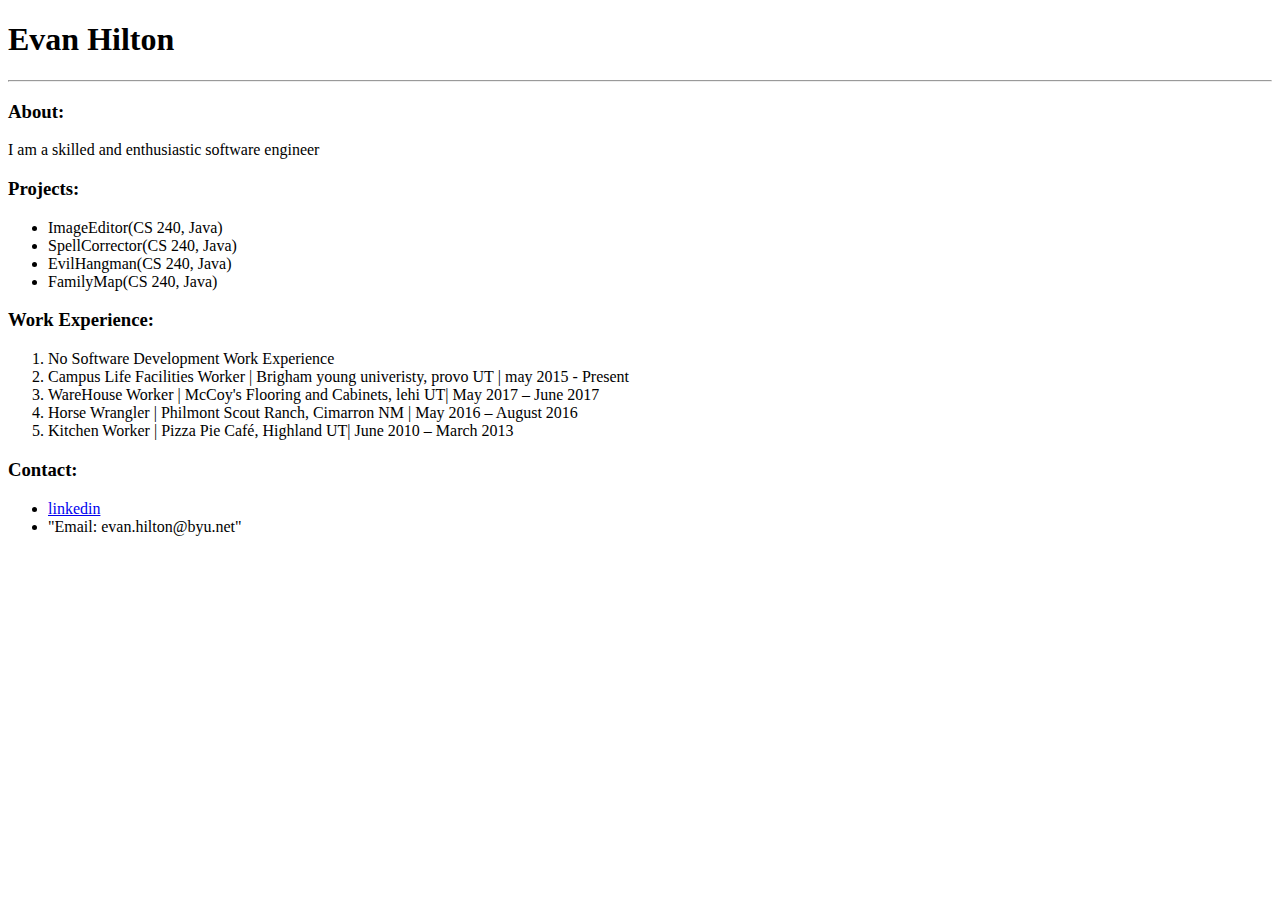
==== index.html @ b8f33876 "My portfolio" ====
<!DOCTYPE html>
<html>
<head>
<title>portfolio</title>
</head>
<body>
<h1>Evan Hilton</h1>
<hr>
<h3>About:</h3>
<p>I am a skilled and enthusiastic software engineer</p>
<h3>Projects:</h3>
<ul>
<li>ImageEditor(CS 240, Java)</li>
<li>SpellCorrector(CS 240, Java)</li>
<li>EvilHangman(CS 240, Java)</li>
<li>FamilyMap(CS 240, Java)</li>
</ul>
<h3>Work Experience:</h3>
<ol>
<li>No Software Development Work Experience</li>
<li>Campus Life Facilities Worker | Brigham young univeristy, provo UT | may 2015 - Present</li>
<li>WareHouse Worker | McCoy's Flooring and Cabinets, lehi UT| May 2017 – June 2017</li>
<li>Horse Wrangler | Philmont Scout Ranch, Cimarron NM | May 2016 – August 2016</li>
<li>Kitchen Worker | Pizza Pie Café, Highland UT| June 2010 – March 2013</li>
</ol>
<h3>Contact:</h3>
<ul>
<li><a href="https://www.linkedin.com/in/evan-hilton-197654148/">linkedin</a></li>
<li>"Email: evan.hilton@byu.net"</li>
</ul>
</body>
</html>
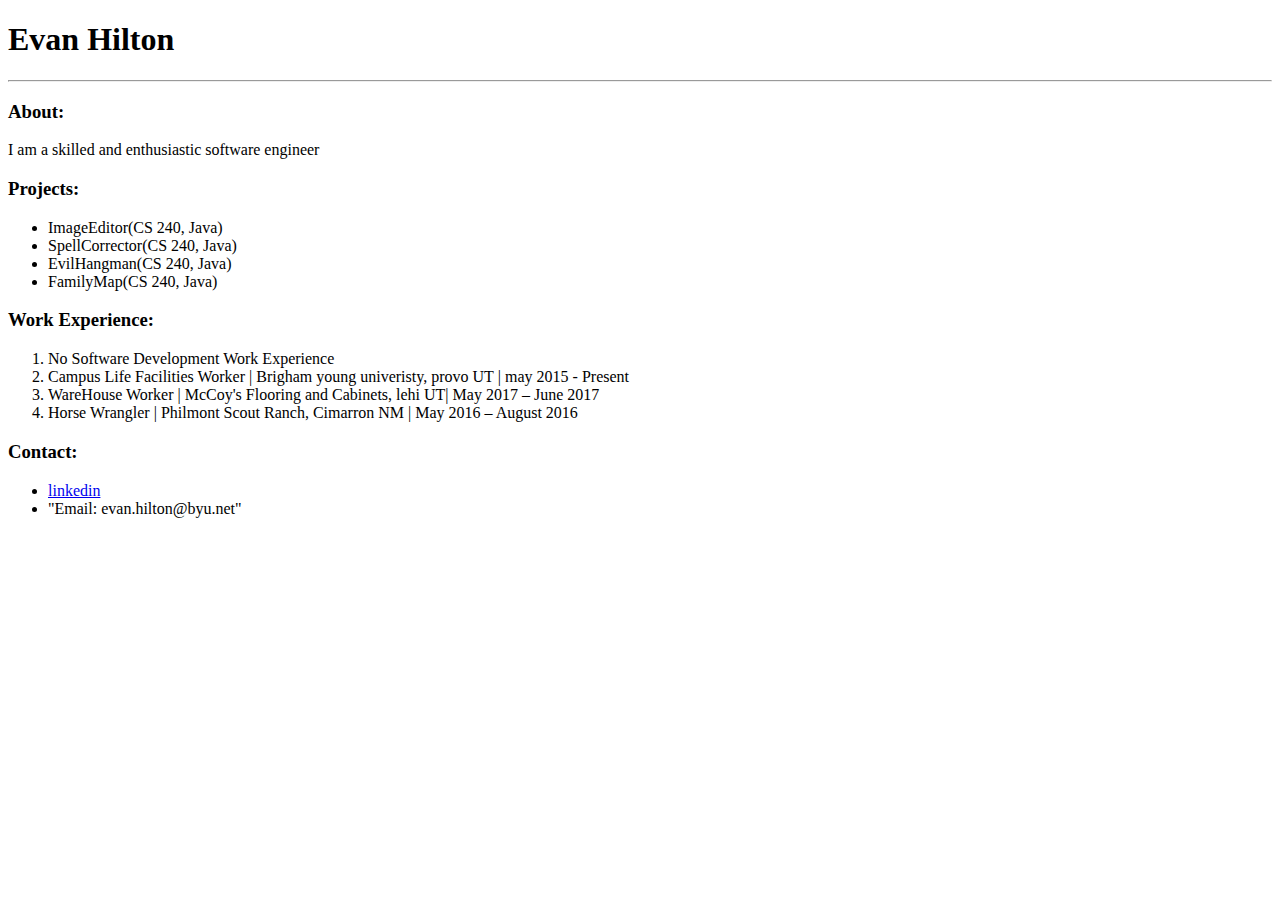
==== commit 34830ec5: "My portfolio" ====
--- a/index.html
+++ b/index.html
@@ -21,7 +21,6 @@
 <li>Campus Life Facilities Worker | Brigham young univeristy, provo UT | may 2015 - Present</li>
 <li>WareHouse Worker | McCoy's Flooring and Cabinets, lehi UT| May 2017 – June 2017</li>
 <li>Horse Wrangler | Philmont Scout Ranch, Cimarron NM | May 2016 – August 2016</li>
-<li>Kitchen Worker | Pizza Pie Café, Highland UT| June 2010 – March 2013</li>
 </ol>
 <h3>Contact:</h3>
 <ul>
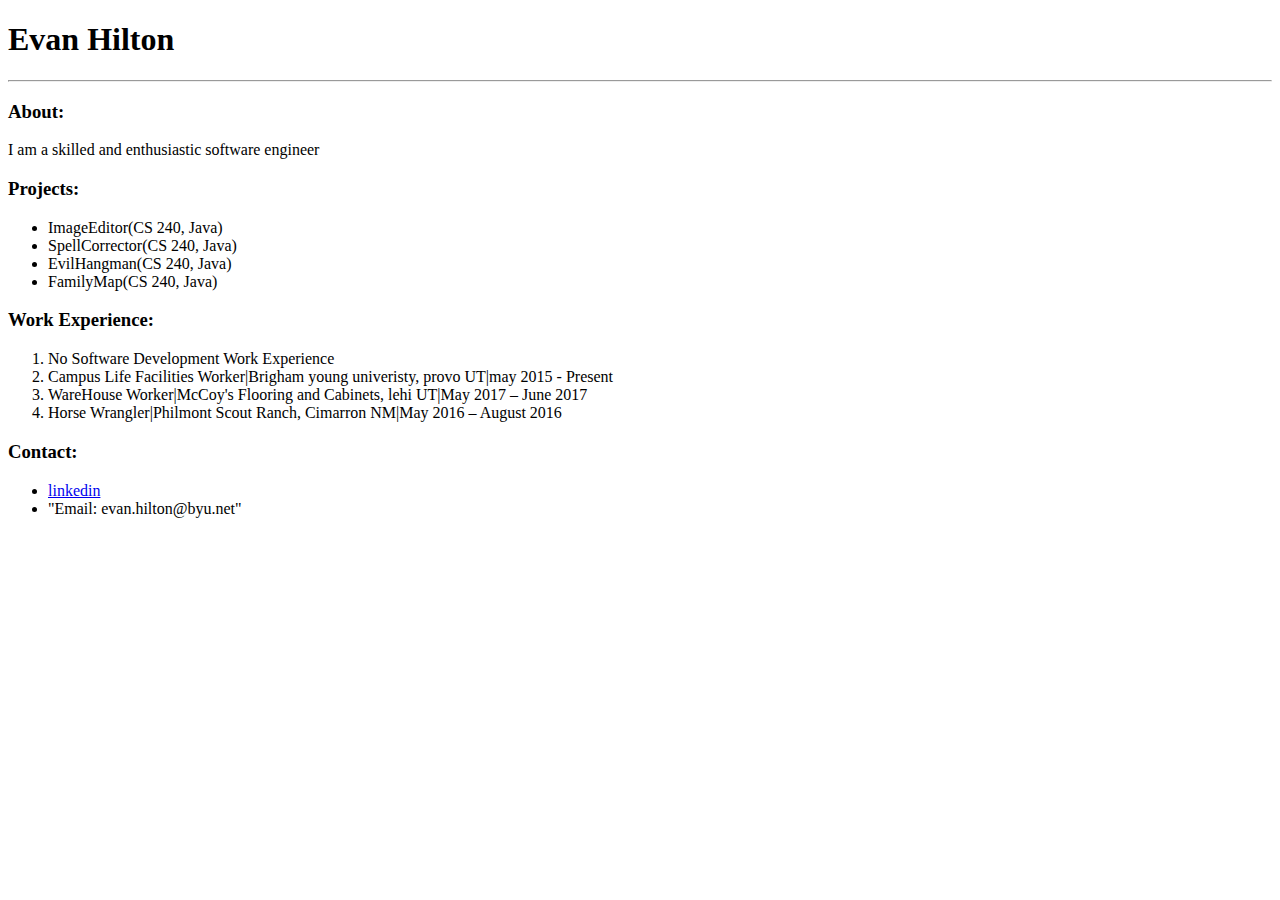
==== commit 0fcdfd2d: "Trying to get rid of those weird symbols" ====
--- a/index.html
+++ b/index.html
@@ -1,7 +1,8 @@
-<!DOCTYPE html>
+<!DOCTYPE html> 
 <html>
 <head>
 <title>portfolio</title>
+<meta charset="utf-8"> 
 </head>
 <body>
 <h1>Evan Hilton</h1>
@@ -18,9 +19,9 @@
 <h3>Work Experience:</h3>
 <ol>
 <li>No Software Development Work Experience</li>
-<li>Campus Life Facilities Worker | Brigham young univeristy, provo UT | may 2015 - Present</li>
-<li>WareHouse Worker | McCoy's Flooring and Cabinets, lehi UT| May 2017 – June 2017</li>
-<li>Horse Wrangler | Philmont Scout Ranch, Cimarron NM | May 2016 – August 2016</li>
+<li>Campus Life Facilities Worker|Brigham young univeristy, provo UT|may 2015 - Present</li>
+<li>WareHouse Worker|McCoy's Flooring and Cabinets, lehi UT|May 2017 – June 2017</li>
+<li>Horse Wrangler|Philmont Scout Ranch, Cimarron NM|May 2016 – August 2016</li>
 </ol>
 <h3>Contact:</h3>
 <ul>
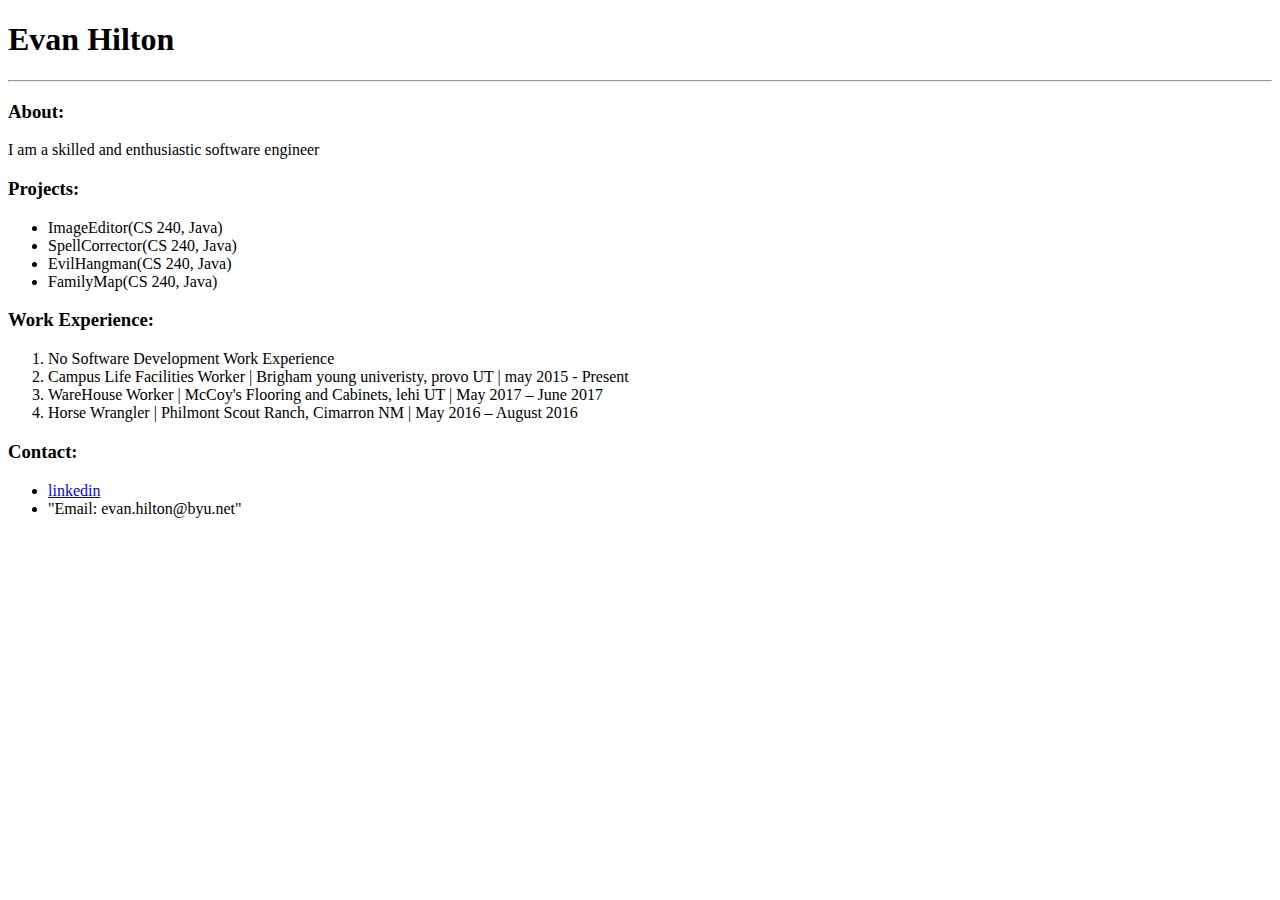
==== commit dbe1b2ec: "Perfect" ====
--- a/index.html
+++ b/index.html
@@ -2,7 +2,7 @@
 <html>
 <head>
 <title>portfolio</title>
-<meta charset="utf-8"> 
+<meta http-equiv='Content-Type' content='Type=text/html; charset=utf-8'> 
 </head>
 <body>
 <h1>Evan Hilton</h1>
@@ -19,9 +19,9 @@
 <h3>Work Experience:</h3>
 <ol>
 <li>No Software Development Work Experience</li>
-<li>Campus Life Facilities Worker|Brigham young univeristy, provo UT|may 2015 - Present</li>
-<li>WareHouse Worker|McCoy's Flooring and Cabinets, lehi UT|May 2017 – June 2017</li>
-<li>Horse Wrangler|Philmont Scout Ranch, Cimarron NM|May 2016 – August 2016</li>
+<li>Campus Life Facilities Worker | Brigham young univeristy, provo UT | may 2015 - Present</li>
+<li>WareHouse Worker | McCoy's Flooring and Cabinets, lehi UT | May 2017 – June 2017</li>
+<li>Horse Wrangler | Philmont Scout Ranch, Cimarron NM | May 2016 – August 2016</li>
 </ol>
 <h3>Contact:</h3>
 <ul>
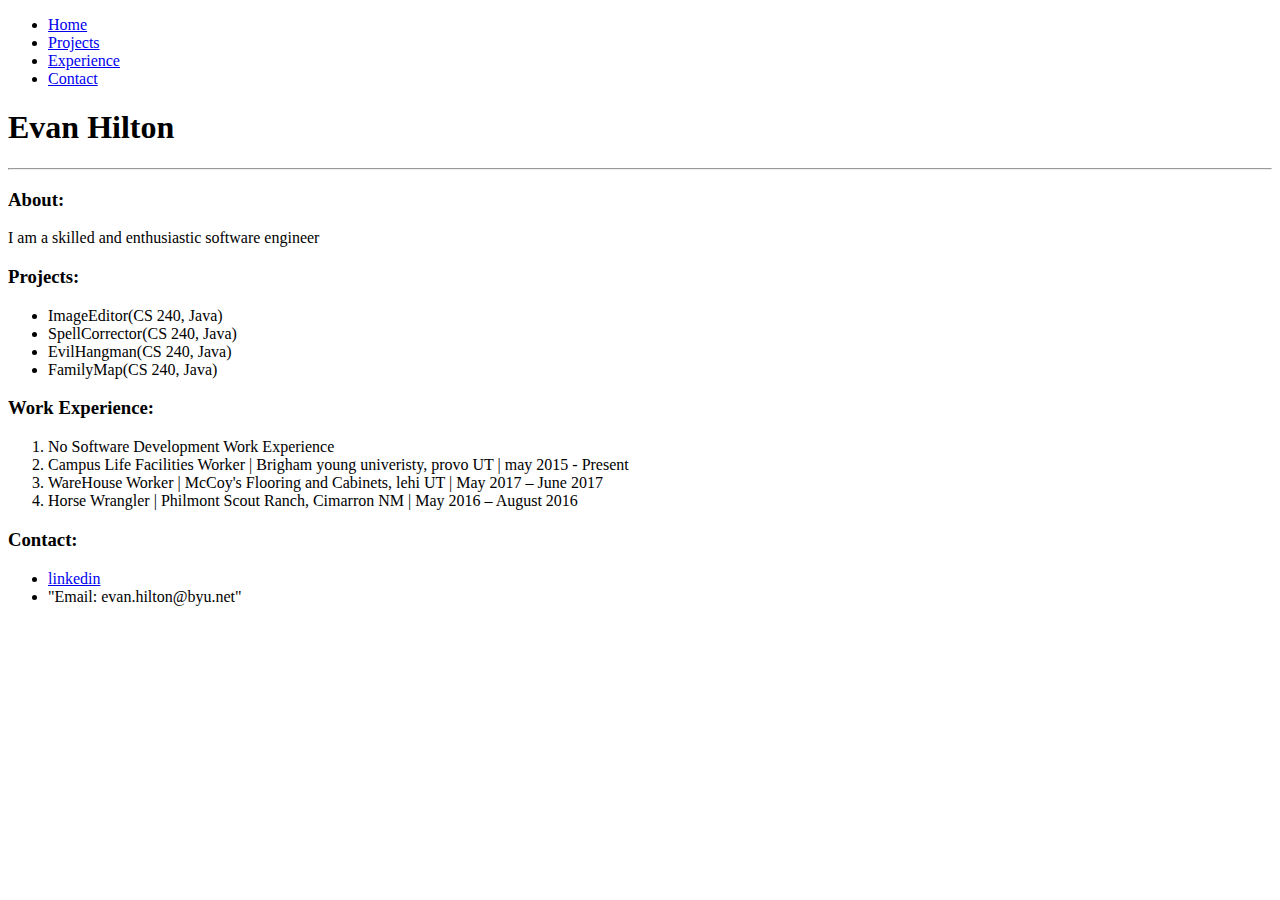
==== commit 5cd8be01: "My portfolio" ====
--- a/index.html
+++ b/index.html
@@ -3,31 +3,37 @@
 <head>
 <title>portfolio</title>
 <meta http-equiv='Content-Type' content='Type=text/html; charset=utf-8'> 
+<link rel="stylesheet" href="portfolio.css">
 </head>
 <body>
+<ul>
+	<li><a href="default.asp">Home</a></li>
+	<li><a href="projects.asp">Projects</a></li>
+	<li><a href="experience.asp">Experience</a></li>
+	<li><a href="contact.asp">Contact</a></li>
+</ul>
 <h1>Evan Hilton</h1>
 <hr>
 <h3>About:</h3>
-<p>I am a skilled and enthusiastic software engineer</p>
+	<p>I am a skilled and enthusiastic software engineer</p>
 <h3>Projects:</h3>
 <ul>
-<li>ImageEditor(CS 240, Java)</li>
-<li>SpellCorrector(CS 240, Java)</li>
-<li>EvilHangman(CS 240, Java)</li>
-<li>FamilyMap(CS 240, Java)</li>
+	<li>ImageEditor(CS 240, Java)</li>
+	<li>SpellCorrector(CS 240, Java)</li>
+	<li>EvilHangman(CS 240, Java)</li>
+	<li>FamilyMap(CS 240, Java)</li>
 </ul>
 <h3>Work Experience:</h3>
 <ol>
-<li>No Software Development Work Experience</li>
-<li>Campus Life Facilities Worker | Brigham young univeristy, provo UT | may 2015 - Present</li>
-<li>WareHouse Worker | McCoy's Flooring and Cabinets, lehi UT | May 2017 – June 2017</li>
-<li>Horse Wrangler | Philmont Scout Ranch, Cimarron NM | May 2016 – August 2016</li>
+	<li>No Software Development Work Experience</li>
+	<li>Campus Life Facilities Worker | Brigham young univeristy, provo UT | may 2015 - Present</li>
+	<li>WareHouse Worker | McCoy's Flooring and Cabinets, lehi UT | May 2017 – June 2017</li>
+	<li>Horse Wrangler | Philmont Scout Ranch, Cimarron NM | May 2016 – August 2016</li>
 </ol>
 <h3>Contact:</h3>
 <ul>
-<li><a href="https://www.linkedin.com/in/evan-hilton-197654148/">linkedin</a></li>
-<li>"Email: evan.hilton@byu.net"</li>
+	<li><a href="https://www.linkedin.com/in/evan-hilton-197654148/">linkedin</a></li>
+	<li>"Email: evan.hilton@byu.net"</li>
 </ul>
 </body>
 </html>
-
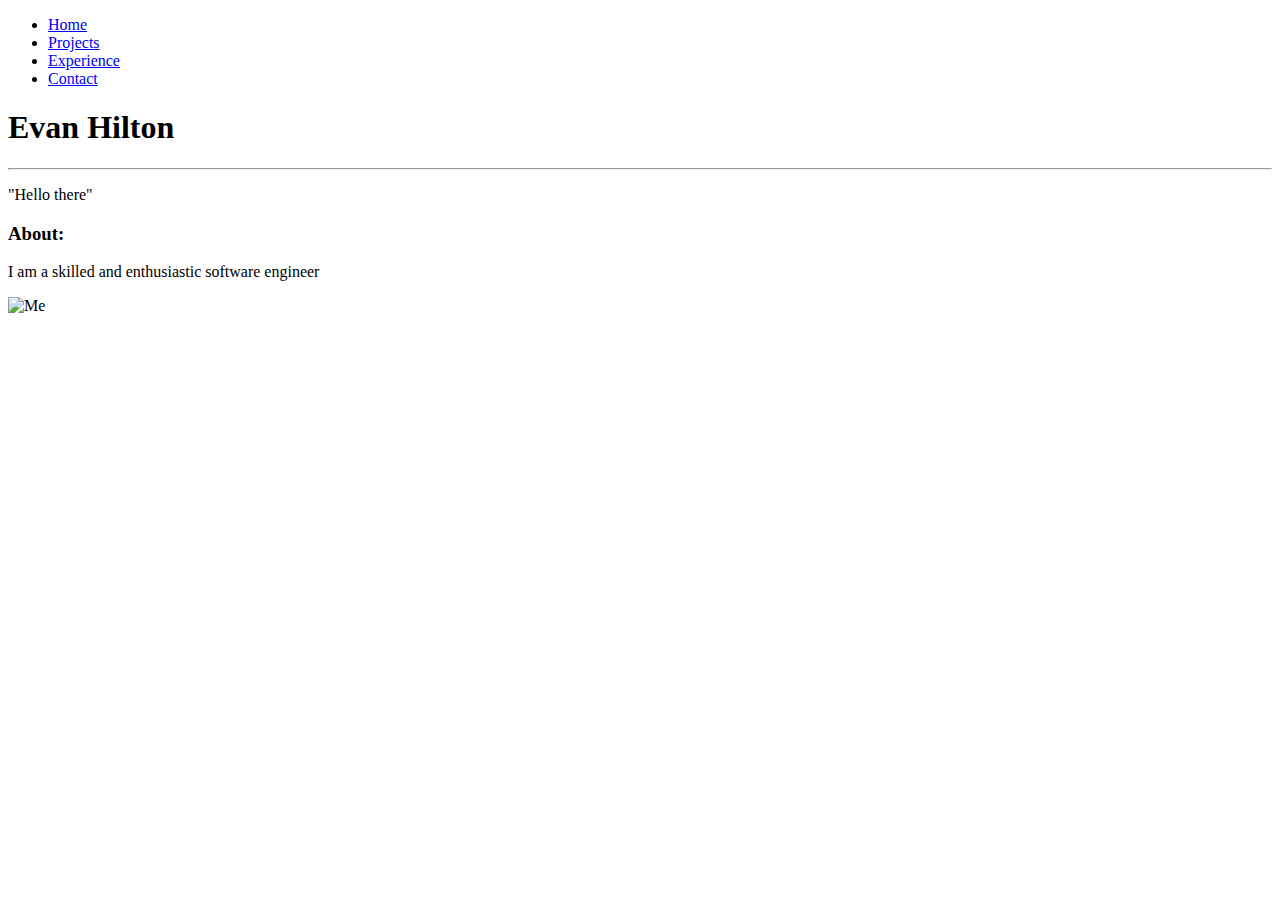
==== commit ff126500: "HW 4" ====
--- a/index.html
+++ b/index.html
@@ -6,15 +6,24 @@
 <link rel="stylesheet" href="portfolio.css">
 </head>
 <body>
-<ul>
-	<li><a href="default.asp">Home</a></li>
-	<li><a href="projects.asp">Projects</a></li>
-	<li><a href="experience.asp">Experience</a></li>
-	<li><a href="contact.asp">Contact</a></li>
+<ul class = "horizontal">
+	<li class = "active"><a href="default.html">Home</a></li>
+	<li class = "menu"><a href="projects.html">Projects</a></li>
+	<li class = "menu"><a href="experience.html">Experience</a></li>
+	<li class = "menu"><a href="contact.html">Contact</a></li>
 </ul>
 <h1>Evan Hilton</h1>
 <hr>
-<h3>About:</h3>
+<section>
+   <aside>
+      <p class = "hello">"Hello there"</p>
+   </aside>
+   <article>
+      <h3>About:</h3>
+        <p class = "box">I am a skilled and enthusiastic software engineer</p>
+   </article>
+</section>
+<!--<h3>About:</h3>
 	<p>I am a skilled and enthusiastic software engineer</p>
 <h3>Projects:</h3>
 <ul>
@@ -34,6 +43,7 @@
 <ul>
 	<li><a href="https://www.linkedin.com/in/evan-hilton-197654148/">linkedin</a></li>
 	<li>"Email: evan.hilton@byu.net"</li>
-</ul>
+</ul>-->
+<img src="IMG_1842.jpg" alt="Me">
 </body>
 </html>
